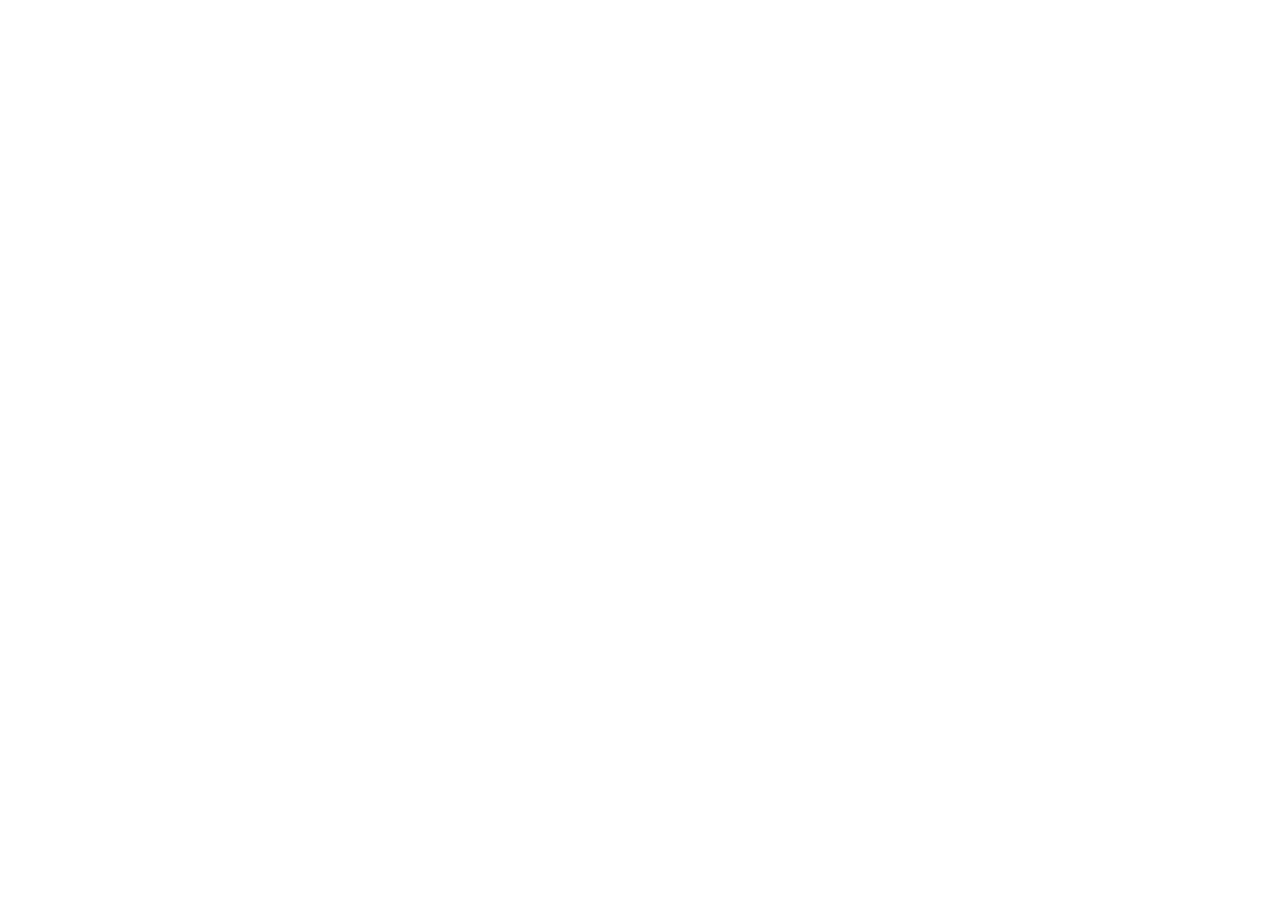
==== index.html @ c8e9cf57 "Change title from 'eagler' to 'Void Client'" ====
<!DOCTYPE html>
<html>
<head>
<title>Void Client</title>
<meta charset="UTF-8" />
<meta name="viewport" content="width=device-width, initial-scale=1.0" />
<meta name="description" content="Eaglercraft is real Minecraft 1.5.2 that you can play in any regular web browser. That includes school chromebooks, it works on all chromebooks. It supports both singleplayer and multiplayer with no extensions." />
<meta name="keywords" content="minecraft, eaglercraft, singleplayer, applet, replit, browser, html5, javascript, chromebook, lax1dude, games, eagler" />
<meta name="author" content="lax1dude" />
<meta property="og:title" content="Eaglercraft" />
<meta property="og:locale" content="en-US" />
<meta property="og:type" content="website" />
<!-- Change this: <meta property="og:image" content="https://media.discordapp.net/attachments/378764518081429506/932053915061587978/thumbnail2.png" /> -->
<meta property="og:description" content="Eaglercraft is real Minecraft 1.5.2 that you can play in any regular web browser. That includes school chromebooks, it works on all chromebooks. It supports both singleplayer and multiplayer with no extensions." />
<!-- Change this: <meta property="og:url" content="https://g.eags.us/eaglercraft/" /> -->
<script type="text/javascript" src="classes.js"></script>
<script type="text/javascript" src="eagswebrtc.js"></script>
<script type="text/javascript">
if(document.location.href.startsWith("file:")) {
alert("You cannot 'open' this file in your browser, the code doesn't work. Upload this folder to your HTTP(s) server and access it via the internet to launch the stable-download game. This is not a bug, please read the documentation");
}else {
window.addEventListener("load", function(){
const relayId = Math.floor(Math.random() * 3);
window.eaglercraftOpts = {
container: "game_frame", assetsURI: "assets.epk", serverWorkerURI: "worker_bootstrap.js", worldsFolder: "MAIN",
servers: [
	{ serverName: "placeholder", serverAddress: "address here", hideAddress: false }
],
relays: [
	{ addr: "wss://relay.deev.is/", name: "lax1dude relay #1", primary: relayId == 0 },
	{ addr: "wss://relay.lax1dude.net/", name: "lax1dude relay #2", primary: relayId == 1 },
	{ addr: "wss://relay.shhnowisnottheti.me/", name: "ayunami relay #1", primary: relayId == 2 }
],
mainMenu: { splashes: [
"Darviglet!", "eaglerenophile!", "You Eagler!", "Yeeeeeee!", "yeee",
"EEEEEEEEE!", "You Darvig!", "You Vigg!", ":>", "|>", "You Yumpster!"
], eaglerLogo: false }};
(function(){
var q = window.location.search;
if(typeof q === 'string' && q.startsWith("?")) {
	q = new URLSearchParams(q);
	var s = q.get("server");
	if(s) window.eaglercraftOpts.joinServer = s;
}
})();
main();
});}
</script>
</head>
<body style="margin:0px;width:100vw;height:100vh;" id="game_frame">
</body>
</html>
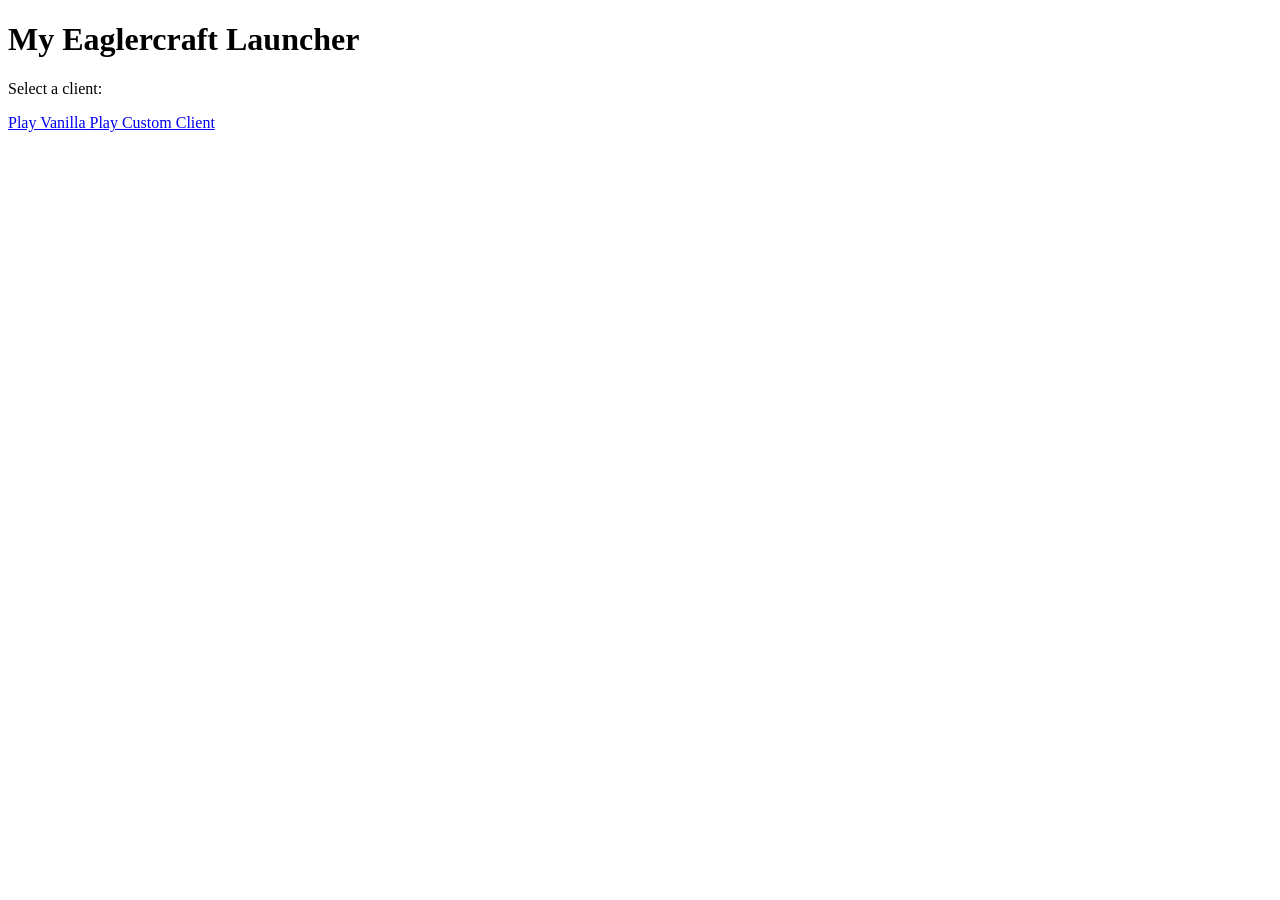
==== commit 3c97f60d: "Revise index.html for Eaglercraft launcher Updated the HTML structure and content for the Eaglercraf" ====
--- a/index.html
+++ b/index.html
@@ -1,52 +1,26 @@
 <!DOCTYPE html>
 <html>
+
 <head>
-<title>Void Client</title>
-<meta charset="UTF-8" />
-<meta name="viewport" content="width=device-width, initial-scale=1.0" />
-<meta name="description" content="Eaglercraft is real Minecraft 1.5.2 that you can play in any regular web browser. That includes school chromebooks, it works on all chromebooks. It supports both singleplayer and multiplayer with no extensions." />
-<meta name="keywords" content="minecraft, eaglercraft, singleplayer, applet, replit, browser, html5, javascript, chromebook, lax1dude, games, eagler" />
-<meta name="author" content="lax1dude" />
-<meta property="og:title" content="Eaglercraft" />
-<meta property="og:locale" content="en-US" />
-<meta property="og:type" content="website" />
-<!-- Change this: <meta property="og:image" content="https://media.discordapp.net/attachments/378764518081429506/932053915061587978/thumbnail2.png" /> -->
-<meta property="og:description" content="Eaglercraft is real Minecraft 1.5.2 that you can play in any regular web browser. That includes school chromebooks, it works on all chromebooks. It supports both singleplayer and multiplayer with no extensions." />
-<!-- Change this: <meta property="og:url" content="https://g.eags.us/eaglercraft/" /> -->
-<script type="text/javascript" src="classes.js"></script>
-<script type="text/javascript" src="eagswebrtc.js"></script>
-<script type="text/javascript">
-if(document.location.href.startsWith("file:")) {
-alert("You cannot 'open' this file in your browser, the code doesn't work. Upload this folder to your HTTP(s) server and access it via the internet to launch the stable-download game. This is not a bug, please read the documentation");
-}else {
-window.addEventListener("load", function(){
-const relayId = Math.floor(Math.random() * 3);
-window.eaglercraftOpts = {
-container: "game_frame", assetsURI: "assets.epk", serverWorkerURI: "worker_bootstrap.js", worldsFolder: "MAIN",
-servers: [
-	{ serverName: "placeholder", serverAddress: "address here", hideAddress: false }
-],
-relays: [
-	{ addr: "wss://relay.deev.is/", name: "lax1dude relay #1", primary: relayId == 0 },
-	{ addr: "wss://relay.lax1dude.net/", name: "lax1dude relay #2", primary: relayId == 1 },
-	{ addr: "wss://relay.shhnowisnottheti.me/", name: "ayunami relay #1", primary: relayId == 2 }
-],
-mainMenu: { splashes: [
-"Darviglet!", "eaglerenophile!", "You Eagler!", "Yeeeeeee!", "yeee",
-"EEEEEEEEE!", "You Darvig!", "You Vigg!", ":>", "|>", "You Yumpster!"
-], eaglerLogo: false }};
-(function(){
-var q = window.location.search;
-if(typeof q === 'string' && q.startsWith("?")) {
-	q = new URLSearchParams(q);
-	var s = q.get("server");
-	if(s) window.eaglercraftOpts.joinServer = s;
-}
-})();
-main();
-});}
-</script>
+  <title>My Eagler Site</title>
+
+  <link rel="stylesheet" href="style.css">
 </head>
-<body style="margin:0px;width:100vw;height:100vh;" id="game_frame">
+
+<body>
+
+  <h1>My Eaglercraft Launcher</h1>
+
+  <p>Select a client:</p>
+
+  <a href="clients/vanilla.html">
+    Play Vanilla
+  </a>
+
+  <a href="clients/custom.html">
+    Play Custom Client
+  </a>
+
 </body>
+
 </html>
